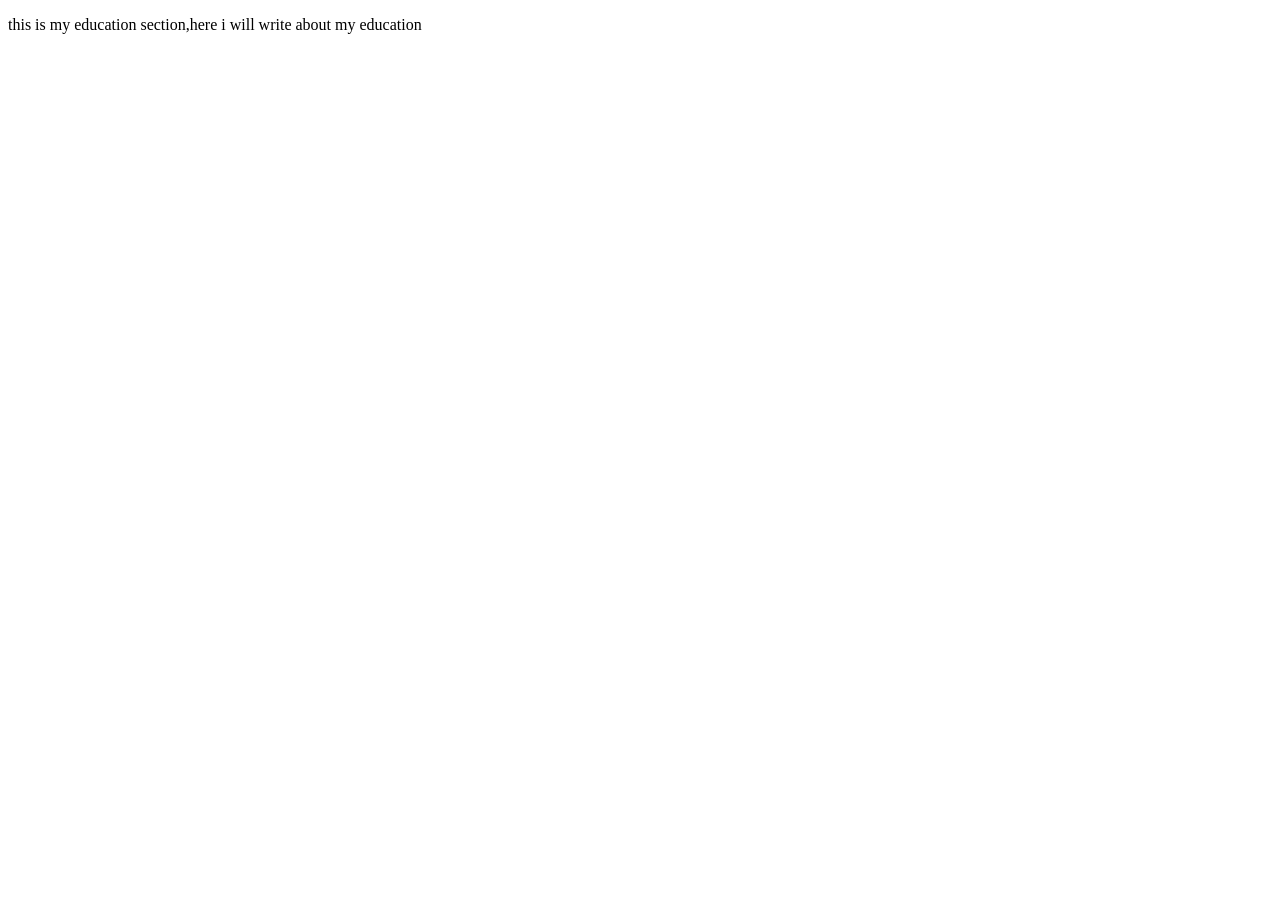
==== education.html @ 52501133 "first commit" ====
<!DOCTYPE html>
<html lang="en">
<head>
    <meta charset="UTF-8">
    <meta name="viewport" content="width=device-width, initial-scale=1.0">
    <title>education</title>
</head>
<body>
    <p>this is my education section,here i will write about my education</p>
    
</body>
</html>
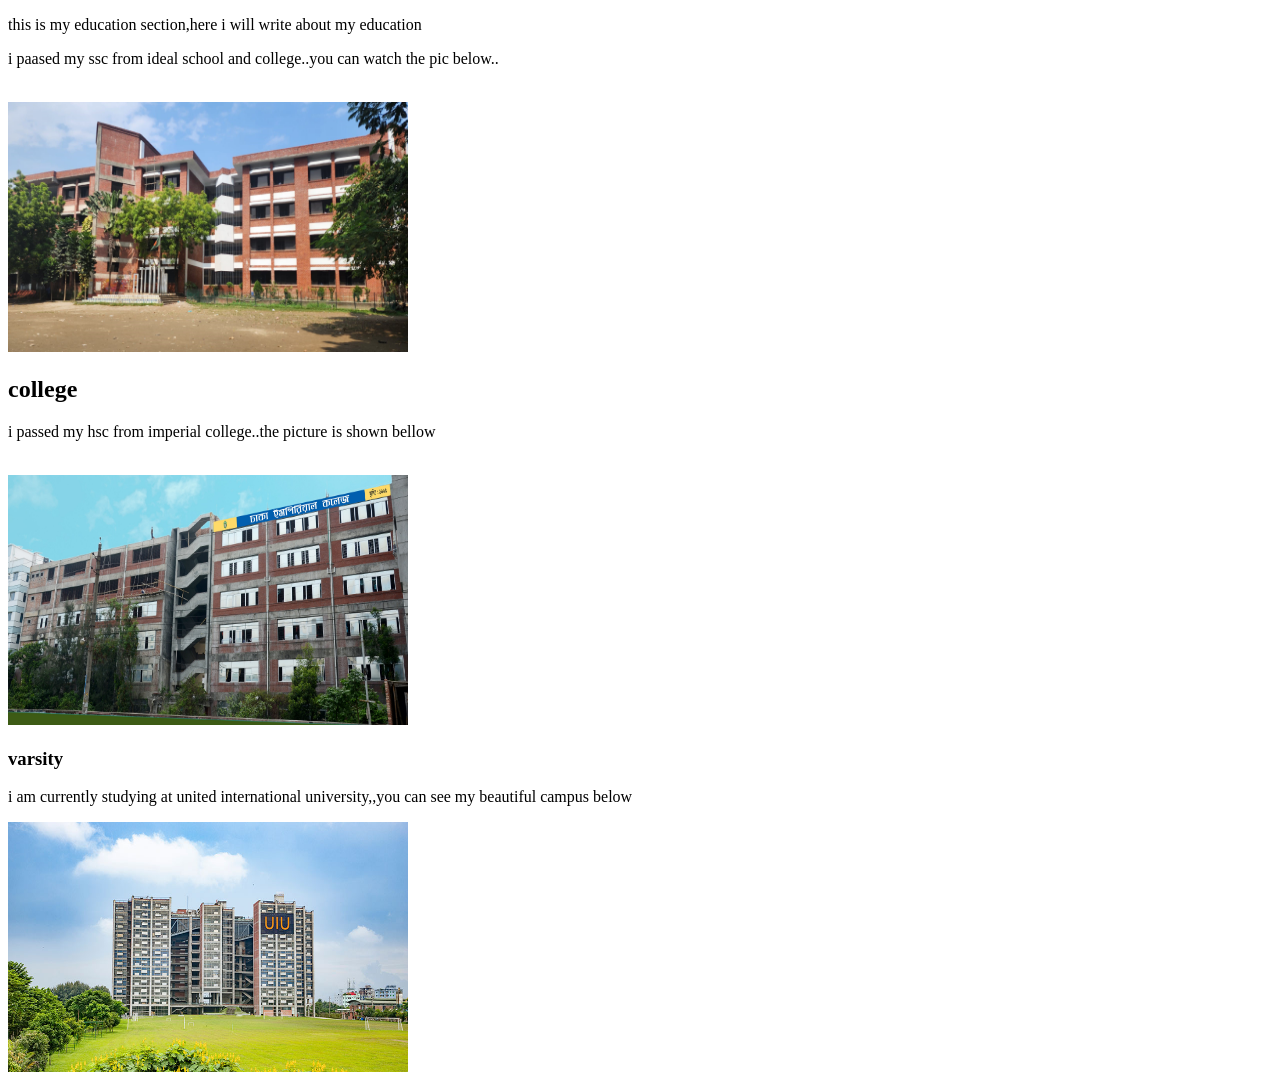
==== commit 48e10fca: "updated the education section" ====
--- a/education.html
+++ b/education.html
@@ -7,6 +7,21 @@
 </head>
 <body>
     <p>this is my education section,here i will write about my education</p>
+    <div>
+        <p>i paased my ssc from ideal school and college..you can watch the pic below..</p> <br>
+        <img src="isc.jpg" alt="isc" height="250px" , width="400px">
+
+        <h2>college</h2>
+        <p>i passed my hsc from imperial college..the picture is shown bellow</p><br>
+        <img src="dic.jpg" alt="dic" height="250px" , width="400px">
+
+        <h3>varsity</h3>
+        <p>i am currently studying at united international university,,you can see my beautiful campus below</p>
+        <img src="uiu.jpg" alt="uiu" height="250px" , width="400px">
+
+
+    </div>
+
     
 </body>
 </html>
